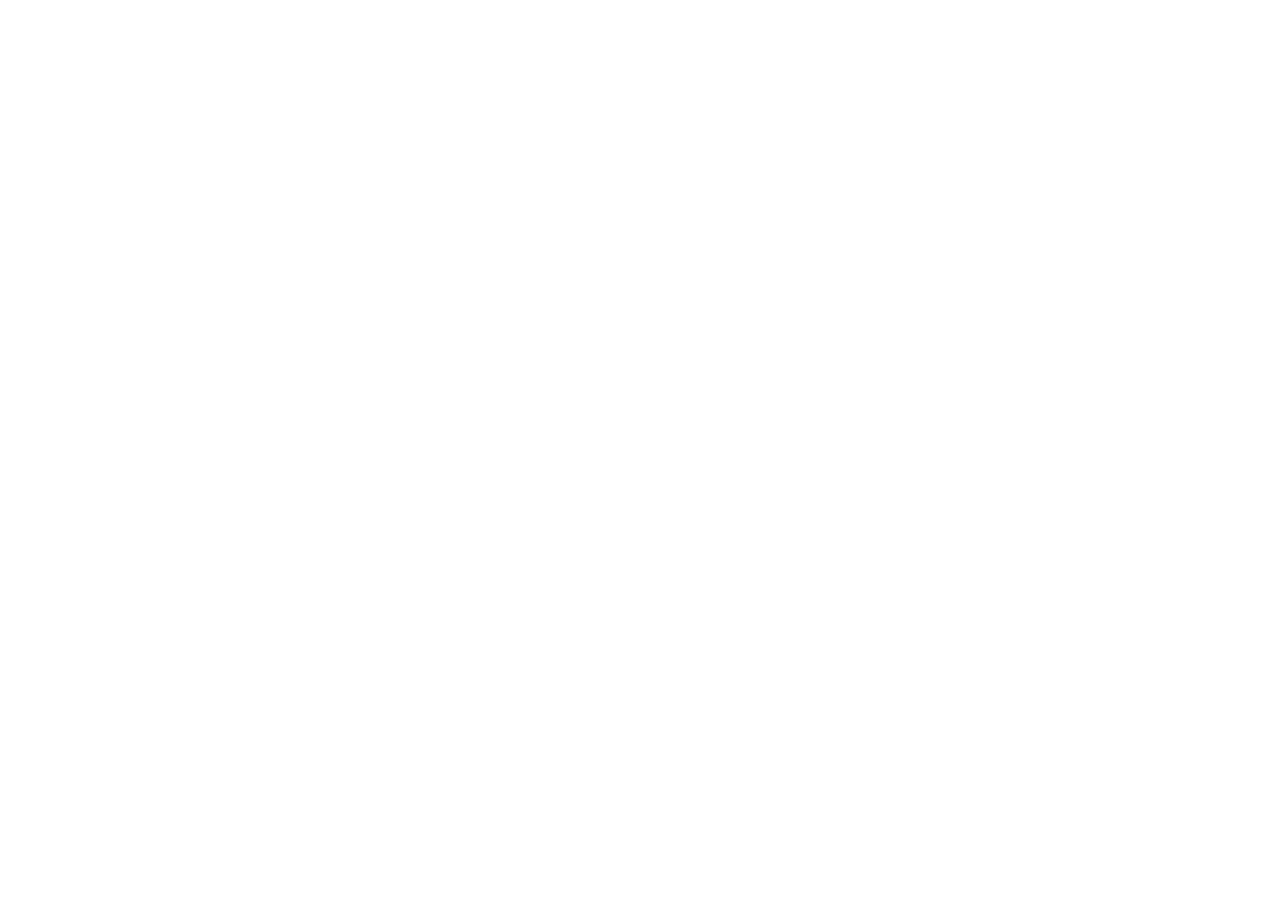
==== index.html @ 12a0b6e4 "shopping Cart repo" ====
<!DOCTYPE html>
<html lang="en">

<head>
    <meta charset="UTF-8">
    <meta name="viewport" content="width=device-width, initial-scale=1.0">
    <meta http-equiv="X-UA-Compatible" content="ie=edge">
    <link rel="stylesheet" href="style.css">
    <title>Document</title>
</head>

<body>

    <script type="module" src="app.js"></script>
</body>

</html>
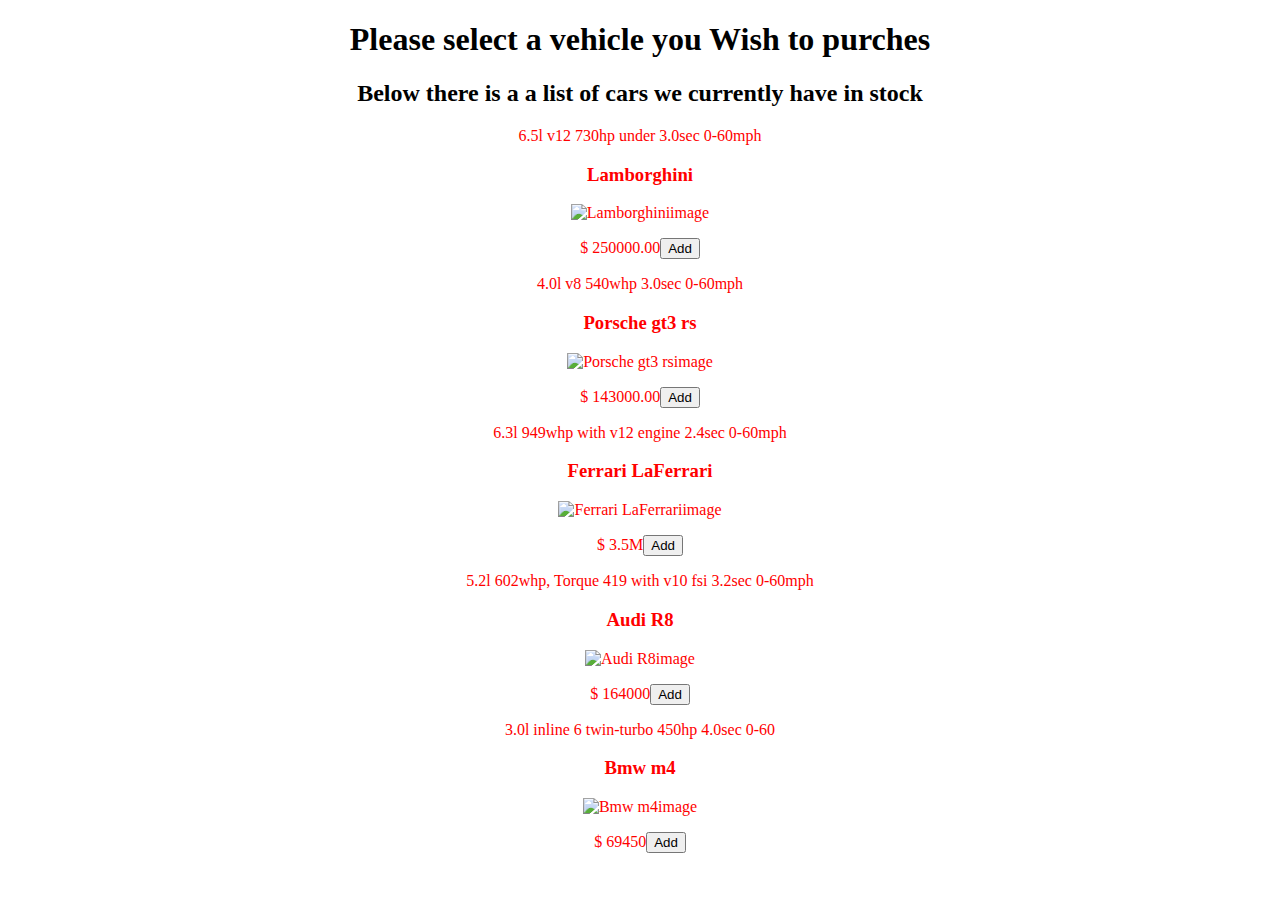
==== commit 6b26f32c: "what I have so far" ====
--- a/index.html
+++ b/index.html
@@ -5,13 +5,22 @@
     <meta charset="UTF-8">
     <meta name="viewport" content="width=device-width, initial-scale=1.0">
     <meta http-equiv="X-UA-Compatible" content="ie=edge">
-    <link rel="stylesheet" href="style.css">
-    <title>Document</title>
+    <link rel="stylesheet" href="shoppingCart2.css">
+    <title>Shop</title>
+    
 </head>
+<body>
+    <div>
+        <h1>Please select a vehicle you Wish to purches</h1>
+    </div>
+    <div>
+        <h2>Below there is a a list of cars we currently have in stock</h2>
+    </div>
+    <div id="cars"></div>
 
-<body>
+    
+    <script type="module" src="./data/products.js"></script>
 
-    <script type="module" src="app.js"></script>
 </body>
 
 </html>--- a/shoppingCart2.css
+++ b/shoppingCart2.css
@@ -0,0 +1,14 @@
+body {
+    color: red;
+    background-image: url(https://wallup.net/wp-content/uploads/2016/01/240217-car-Lamborghini_Aventador-Lamborghini-Dubai-748x468.jpg);
+    text-align: center;
+    text-decoration: black;
+}
+
+h1 {
+    color: black;
+}
+ 
+  h2 {
+      color: black;
+  }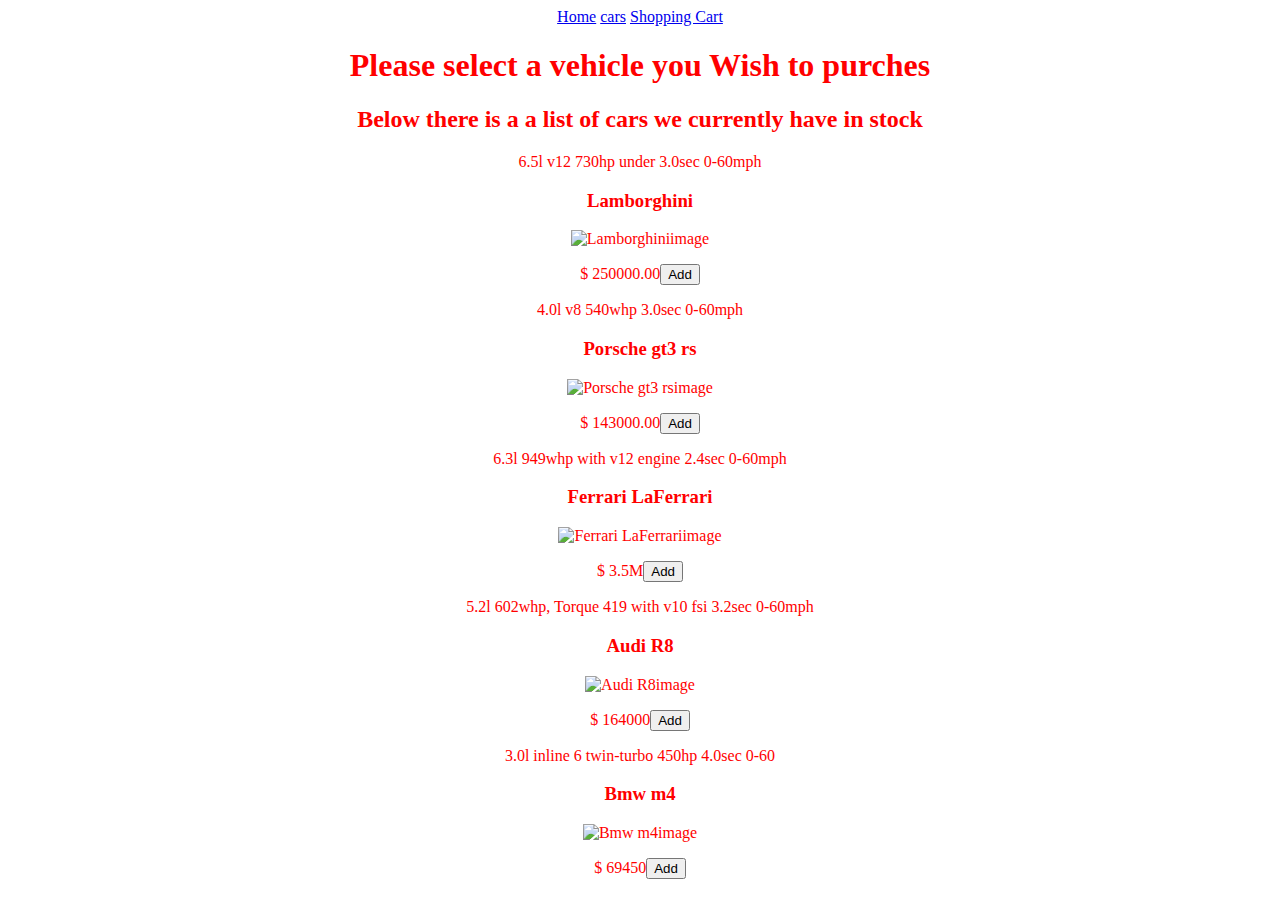
==== commit 0947fb3e: "update more the lab" ====
--- a/index.html
+++ b/index.html
@@ -7,8 +7,14 @@
     <meta http-equiv="X-UA-Compatible" content="ie=edge">
     <link rel="stylesheet" href="shoppingCart2.css">
     <title>Shop</title>
-    
 </head>
+<header>
+    <nav>
+        <a href="shoppingCart.html">Home</a>
+        <a href="./index.html">cars</a>
+        <a href="actualCart.html">Shopping Cart</a>
+    </nav>
+</header>
 <body>
     <div>
         <h1>Please select a vehicle you Wish to purches</h1>
--- a/shoppingCart2.css
+++ b/shoppingCart2.css
@@ -1,14 +1,6 @@
 body {
     color: red;
-    background-image: url(https://wallup.net/wp-content/uploads/2016/01/240217-car-Lamborghini_Aventador-Lamborghini-Dubai-748x468.jpg);
+    background-image: url(https://hdblackwallpaper.com/wallpaper/2015/08/red-and-black-lamborghini-wallpaper-15-desktop-background.jpg);
     text-align: center;
     text-decoration: black;
 }
-
-h1 {
-    color: black;
-}
- 
-  h2 {
-      color: black;
-  }